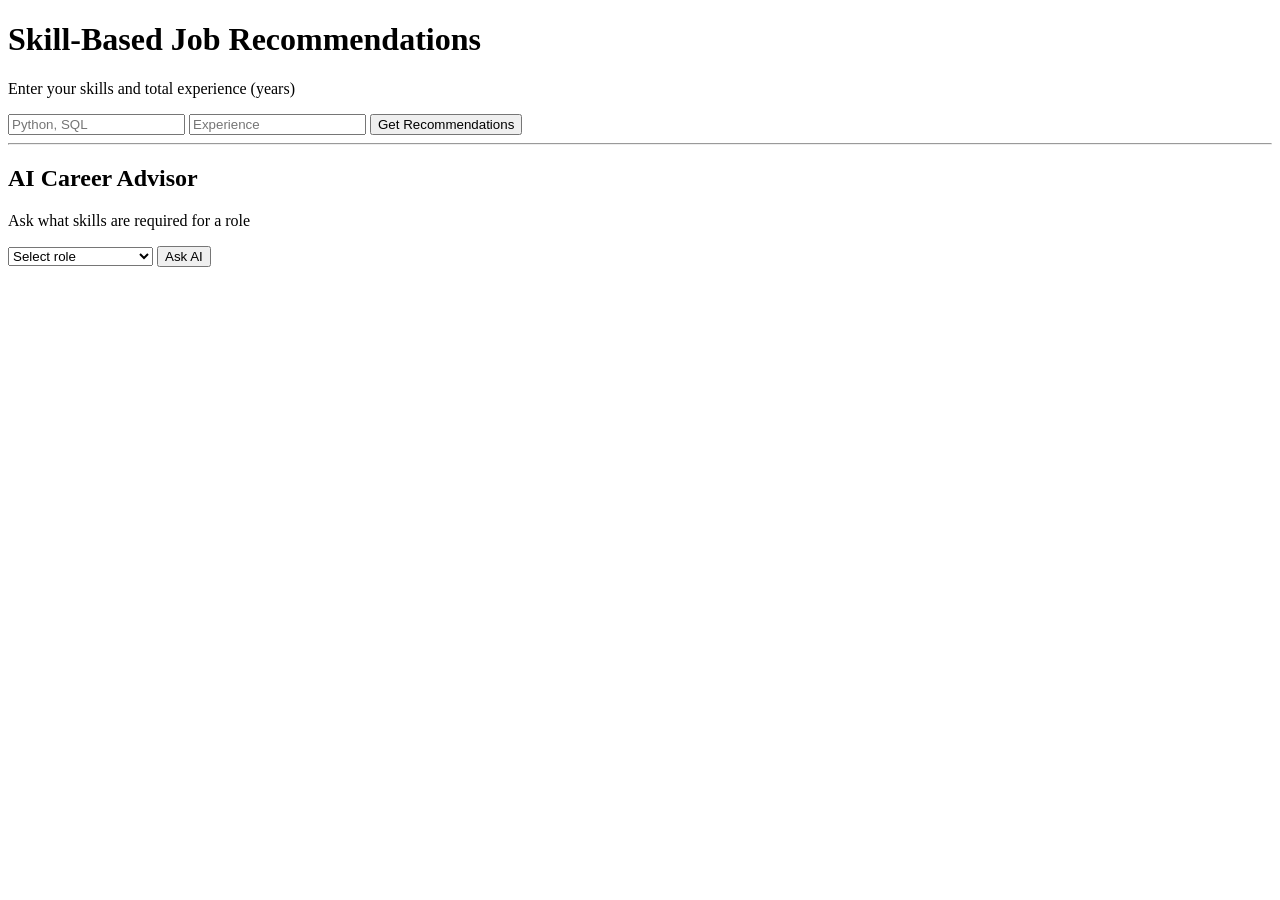
==== frontend/templates/index.html @ efca7049 "Initial clean commit (no secrets)" ====
<!DOCTYPE html>
<html lang="en">
<head>
    <meta charset="UTF-8">
    <title>Skill-Based Job Recommendations</title>
    <link rel="stylesheet" href="/static/style.css">
</head>
<body>

<div class="container">
    <h1>Skill-Based Job Recommendations</h1>
    <p>Enter your skills and total experience (years)</p>

    <div class="form-row">
        <input id="skillsInput" placeholder="Python, SQL">
        <input id="expInput" type="number" placeholder="Experience">
        <button onclick="getRecommendations()">Get Recommendations</button>
    </div>

    <div id="error" class="error"></div>
    <div id="results"></div>

    <hr>

    <h2>AI Career Advisor</h2>
    <p>Ask what skills are required for a role</p>

    <div class="form-row">
        <select id="targetRole">
            <option value="">Select role</option>
            <option>Frontend Developer</option>
            <option>Backend Developer</option>
            <option>Full Stack Developer</option>
            <option>Data Analyst</option>
            <option>ML Engineer</option>
            <option>Cloud Engineer</option>
        </select>
        <button onclick="askAI()">Ask AI</button>
    </div>

    <pre id="aiResult" class="ai-box"></pre>
</div>

<script>
async function getRecommendations() {
    const skills = document.getElementById("skillsInput").value;
    const experience = document.getElementById("expInput").value;
    const resultsDiv = document.getElementById("results");
    const errorDiv = document.getElementById("error");

    resultsDiv.innerHTML = "";
    errorDiv.innerText = "";

    try {
        const res = await fetch("/recommend-by-skills", {
            method: "POST",
            headers: {"Content-Type": "application/json"},
            body: JSON.stringify({
                skills: skills,
                experience: Number(experience)
            })
        });

        const data = await res.json();
        const jobs = data.recommendations || [];

        if (jobs.length === 0) {
            resultsDiv.innerHTML = "<p>No matching jobs found.</p>";
            return;
        }

        jobs.forEach(job => {
            const div = document.createElement("div");
            div.className = "job-card";
            div.innerHTML = `
                <h3>${job.title}</h3>
                <p><b>Matched skills:</b> ${job.matched_skills.join(", ")}</p>
                <p><b>Score:</b> ${job.score}</p>
                <p><b>Min Experience:</b> ${job.min_experience} yrs</p>
            `;
            resultsDiv.appendChild(div);
        });

    } catch (err) {
        errorDiv.innerText = "Backend not reachable.";
    }
}

async function askAI() {
    const role = document.getElementById("targetRole").value;
    const output = document.getElementById("aiResult");
    output.innerText = "";

    if (!role) {
        output.innerText = "Please select a role.";
        return;
    }

    try {
        const res = await fetch("/career-advice", {
            method: "POST",
            headers: {"Content-Type": "application/json"},
            body: JSON.stringify({ role: role })
        });

        const data = await res.json();

        if (data.advice) {
            output.innerText = data.advice;
        } else if (data.error) {
            output.innerText = data.error;
        } else {
            output.innerText = JSON.stringify(data, null, 2);
        }

    } catch (err) {
        output.innerText = "AI service unavailable.";
    }
}
</script>

</body>
</html>
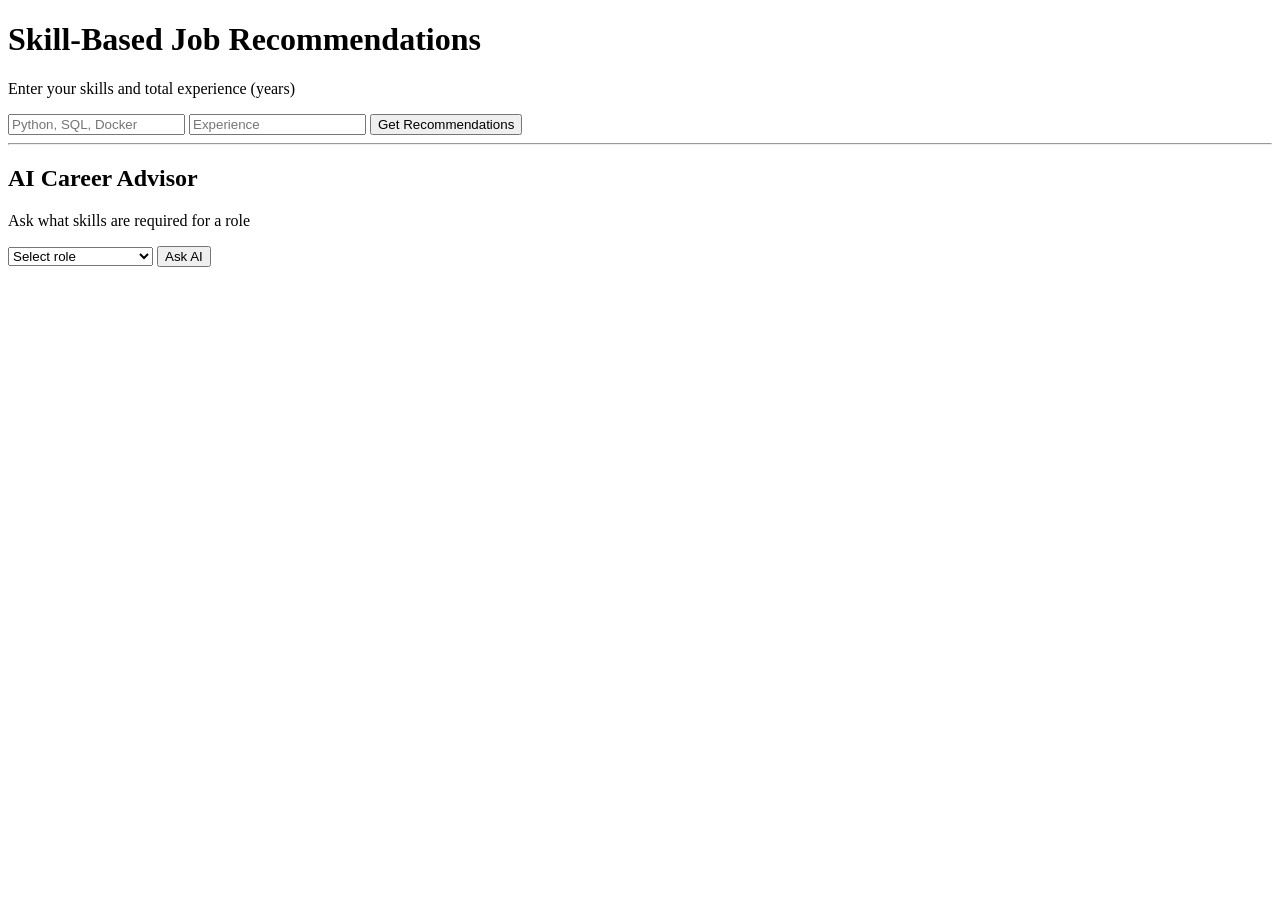
==== commit 9984c5ed: "Finalize skill-based job recommendation system with SQL fallback and Groq LLM advisor" ====
--- a/frontend/templates/index.html
+++ b/frontend/templates/index.html
@@ -8,11 +8,15 @@
 <body>
 
 <div class="container">
+
+    <!-- ========================= -->
+    <!-- JOB RECOMMENDATION SECTION -->
+    <!-- ========================= -->
     <h1>Skill-Based Job Recommendations</h1>
     <p>Enter your skills and total experience (years)</p>
 
     <div class="form-row">
-        <input id="skillsInput" placeholder="Python, SQL">
+        <input id="skillsInput" placeholder="Python, SQL, Docker">
         <input id="expInput" type="number" placeholder="Experience">
         <button onclick="getRecommendations()">Get Recommendations</button>
     </div>
@@ -22,11 +26,14 @@
 
     <hr>
 
+    <!-- ========================= -->
+    <!-- AI CAREER ADVISOR SECTION -->
+    <!-- ========================= -->
     <h2>AI Career Advisor</h2>
     <p>Ask what skills are required for a role</p>
 
     <div class="form-row">
-        <select id="targetRole">
+        <select id="roleSelect">
             <option value="">Select role</option>
             <option>Frontend Developer</option>
             <option>Backend Developer</option>
@@ -34,14 +41,26 @@
             <option>Data Analyst</option>
             <option>ML Engineer</option>
             <option>Cloud Engineer</option>
+            <option value="OTHER">Other (Custom Role)</option>
         </select>
         <button onclick="askAI()">Ask AI</button>
     </div>
 
+    <input
+        type="text"
+        id="customRoleInput"
+        placeholder="e.g. MLOps Engineer, FinOps, Prompt Engineer"
+        style="display:none; width:100%; margin-top:10px;"
+    />
+
     <pre id="aiResult" class="ai-box"></pre>
+
 </div>
 
 <script>
+/* =========================
+   JOB RECOMMENDATION LOGIC
+========================= */
 async function getRecommendations() {
     const skills = document.getElementById("skillsInput").value;
     const experience = document.getElementById("expInput").value;
@@ -86,9 +105,24 @@
     }
 }
 
+/* =========================
+   AI CAREER ADVISOR LOGIC
+========================= */
+document.getElementById("roleSelect").addEventListener("change", function () {
+    const customInput = document.getElementById("customRoleInput");
+    if (this.value === "OTHER") {
+        customInput.style.display = "block";
+    } else {
+        customInput.style.display = "none";
+        customInput.value = "";
+    }
+});
+
 async function askAI() {
-    const role = document.getElementById("targetRole").value;
+    const role = document.getElementById("roleSelect").value;
+    const customRole = document.getElementById("customRoleInput").value;
     const output = document.getElementById("aiResult");
+
     output.innerText = "";
 
     if (!role) {
@@ -96,21 +130,24 @@
         return;
     }
 
+    output.innerText = "Thinking...";
+
     try {
         const res = await fetch("/career-advice", {
             method: "POST",
             headers: {"Content-Type": "application/json"},
-            body: JSON.stringify({ role: role })
+            body: JSON.stringify({
+                role: role,
+                custom_role: customRole
+            })
         });
 
         const data = await res.json();
 
         if (data.advice) {
             output.innerText = data.advice;
-        } else if (data.error) {
-            output.innerText = data.error;
         } else {
-            output.innerText = JSON.stringify(data, null, 2);
+            output.innerText = data.error || "AI service unavailable.";
         }
 
     } catch (err) {
